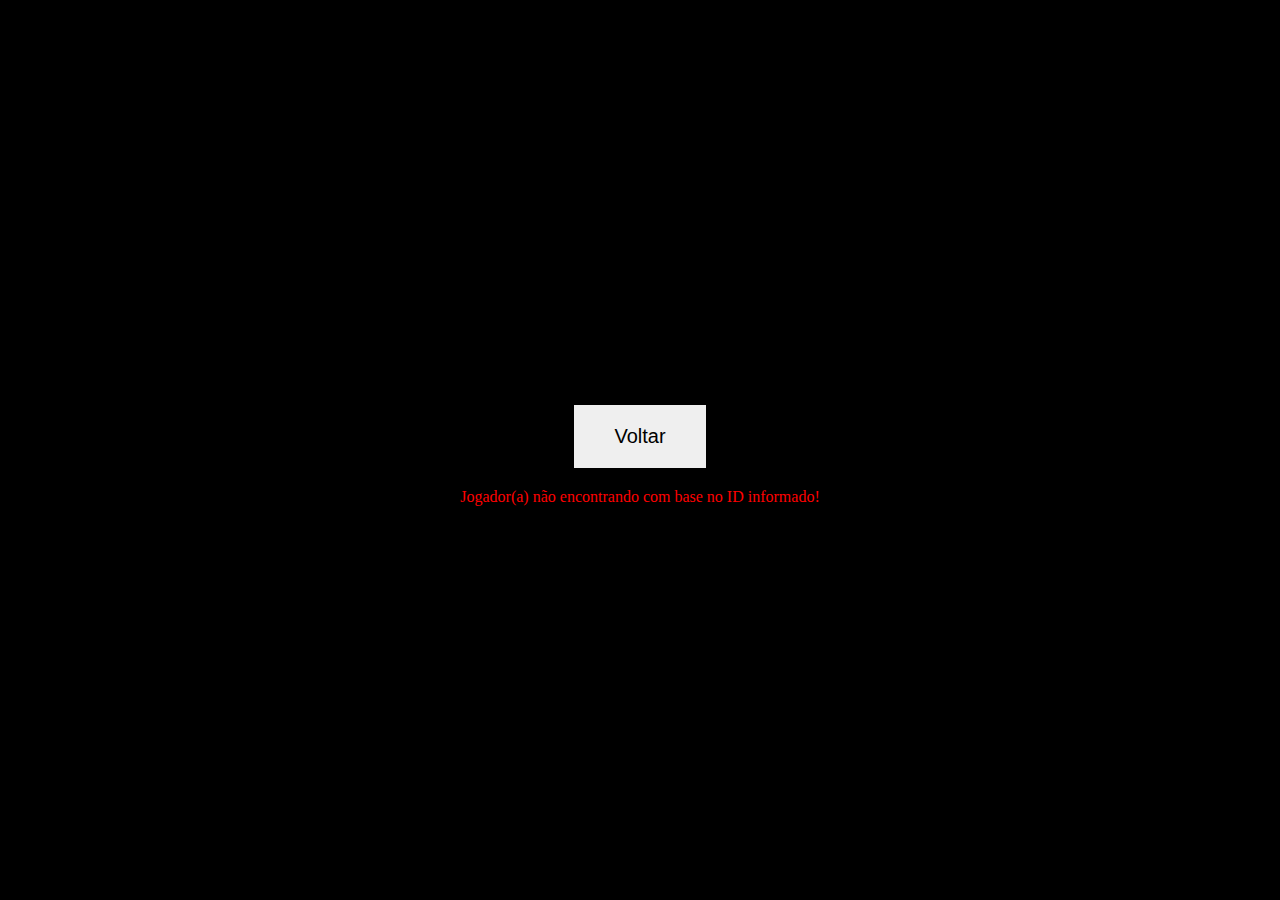
==== especifica.html @ 09e91e1e "pagina detalhes responsiva, pagina principal, colunas responsiva, falta colocar o select pagina de l" ====
<!DOCTYPE html>
<html lang="en">
<head>
    <meta charset="UTF-8">
    <meta name="viewport" content="width=device-width, initial-scale=1.0">
    <link rel="stylesheet" href="css/detalhe.css">
    <script src="js/detalhe.js" defer></script>
    <title>Detalhe Jogador</title>
</head>
<body>
    <main>
        <div class="parent-container">
            <div class="organiza">
                <div class="img-container"></div>
                <div class="infos"></div>
            </div>
            <div class="container">
                <button id="btn">Voltar</button>
                <p id="status">Você não está logado!</p>
            </div>
        </div>
    </main>
</body>
</html>
---- css/detalhe.css ----
*{
    margin: 0;
    padding: 0;
}
body{
    height: 100vh;
    background-color: black;
}
main{  
    display: flex; 
    flex-direction: column;
    width: 100%;
    height: 100vh;
    align-items: center;
}
.container{
    display: flex;
    gap: 10px;
    flex-direction: column;
    align-items: center;
    width: 100%;
}
#btn{
    border: none;
    padding: 20px 40px;
    margin: 10px;
    cursor: pointer;
    font-size: 20px;
}
.infos{
    display: flex;
    flex-direction: column;
    gap: 5px;
    align-items: flex-start;
    margin: auto 50px;
}
.infos p{
    color: #fafafa;
    font-weight: bold;
    font-size: 18px;
}
.img-container{ 
    margin: 50px 50px;
}
.box-img p{
    text-align:left;
    font-size: 15px;
    margin-top: 10px;
    font-weight: bold;
    color: white;
}
.organiza{
    display: flex;
}
.container p{
    color: red;
}
@media (max-width: 769px) {
    .organiza{
        display: flex;
        flex-direction: column;
    }
}
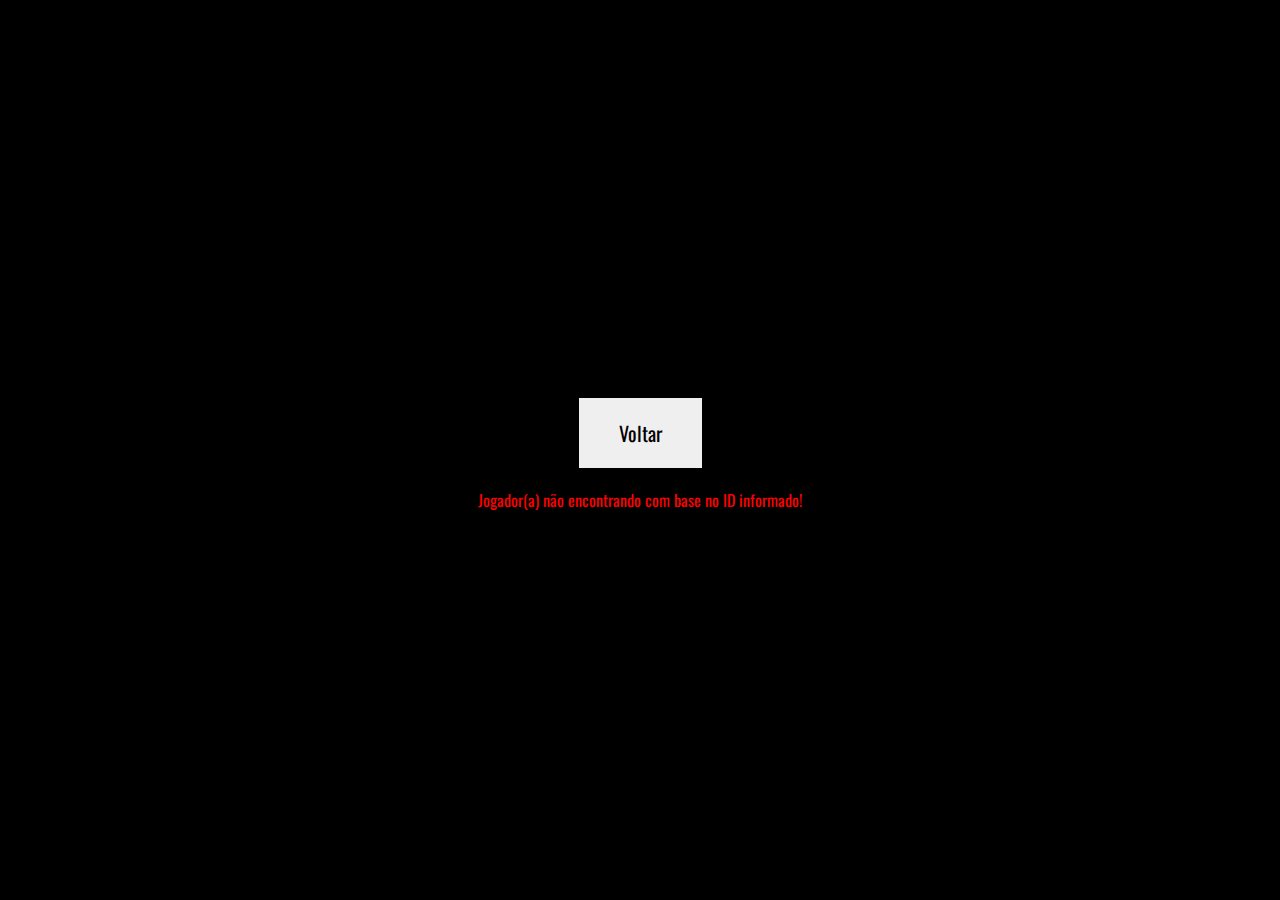
==== commit 7c02eca7: "pronto" ====
--- a/especifica.html
+++ b/especifica.html
@@ -4,6 +4,10 @@
     <meta charset="UTF-8">
     <meta name="viewport" content="width=device-width, initial-scale=1.0">
     <link rel="stylesheet" href="css/detalhe.css">
+    <link rel="preconnect" href="https://fonts.googleapis.com">
+    <link rel="preconnect" href="https://fonts.gstatic.com" crossorigin>
+    <link href="https://fonts.googleapis.com/css2?family=Oswald:wght@200..700&display=swap" rel="stylesheet">
+    <link rel="shortcut icon" href="img/escudo.png">
     <script src="js/detalhe.js" defer></script>
     <title>Detalhe Jogador</title>
 </head>
--- a/css/detalhe.css
+++ b/css/detalhe.css
@@ -1,6 +1,7 @@
 *{
     margin: 0;
     padding: 0;
+    font-family: "OSWALD";
 }
 body{
     height: 100vh;
